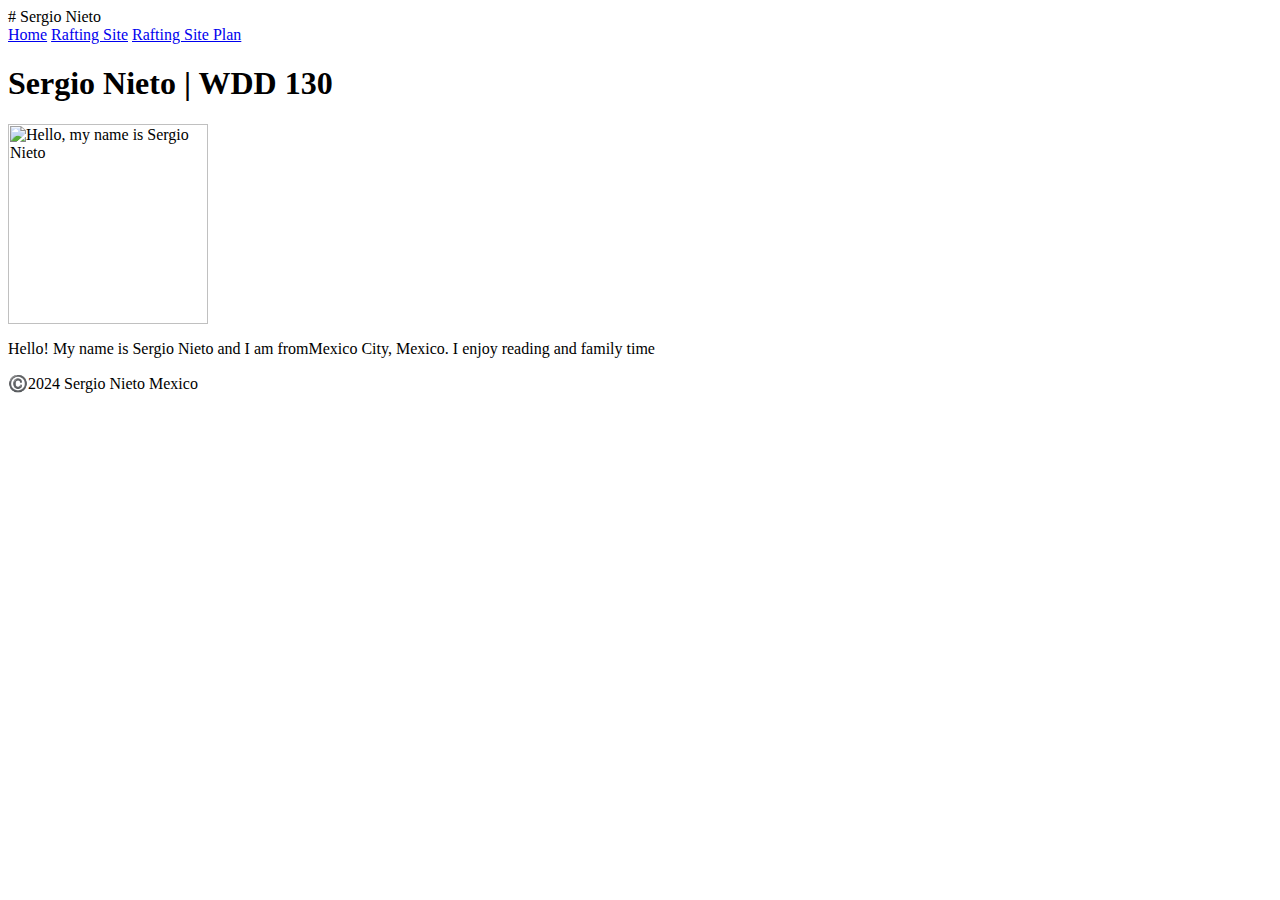
==== index.html @ 17c16a39 "Add files via upload" ====
# Sergio Nieto
<!DOCTYPE html>
<html lang="en-US">
  <head>
    <meta charset="utf-8">
    <meta name="viewport" content="width=device-width,initial-scale=1.0">
    <title>Sergio Nieto | WDD 130</title>
  </head>
  <body>
    <header>
      <nav>
        <a href="#">Home</a>
        <a href="wwr/">Rafting Site</a>
        <a href="wwr/site-plan-rafting.html">Rafting Site Plan</a>
      </nav>
    </header>
    <main>
      <h1>Sergio Nieto | WDD 130</h1>
      <img src="images/profile.jpg" alt="Hello, my name is Sergio Nieto" width="200">
      <p>Hello! My name is Sergio Nieto and I am fromMexico City, Mexico. I enjoy reading and family time </p>
    </main>
    <footer>
      <p>©️2024  Sergio Nieto  Mexico</p>
    </footer>
  </body>
</html>
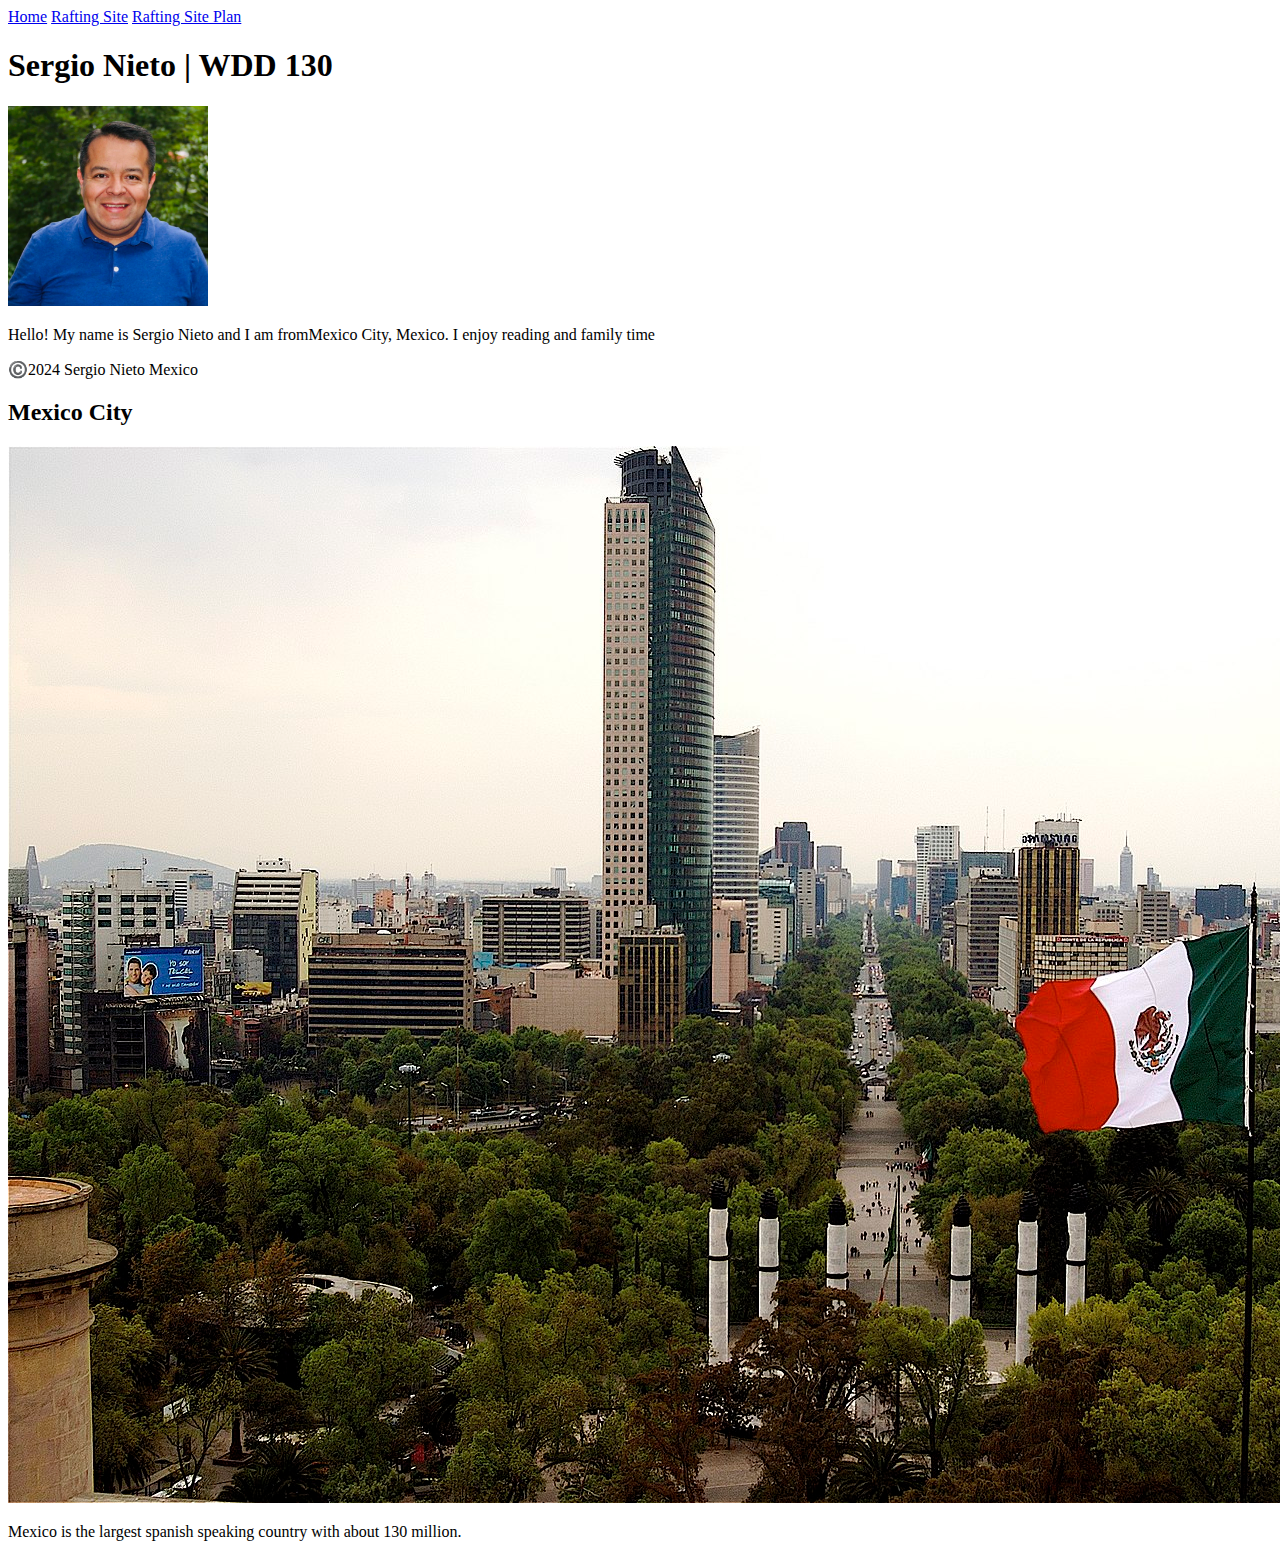
==== commit e0cfb21f: "Update index.html" ====
--- a/index.html
+++ b/index.html
@@ -1,10 +1,12 @@
-# Sergio Nieto
 <!DOCTYPE html>
 <html lang="en-US">
   <head>
     <meta charset="utf-8">
     <meta name="viewport" content="width=device-width,initial-scale=1.0">
-    <title>Sergio Nieto | WDD 130</title>
+    <title>Sergio Nieto | WDD 130</title>  
+<meta name="description" content="The purpose of this page is to pass the class.">
+<meta name="author" content="Sergio Nieto">     
+<link rel="stylesheet" href="styles/styles.css">
   </head>
   <body>
     <header>
@@ -21,6 +23,12 @@
     </main>
     <footer>
       <p>©️2024  Sergio Nieto  Mexico</p>
+<aside>
+  <h2>Mexico City</h2>
+  <img src="images/mexico.jpg" alt="Mexico">
+  <p>Mexico is the largest spanish speaking country with about 130 million.</p>
+</aside>
+<footer>
     </footer>
   </body>
-</html>+</html>
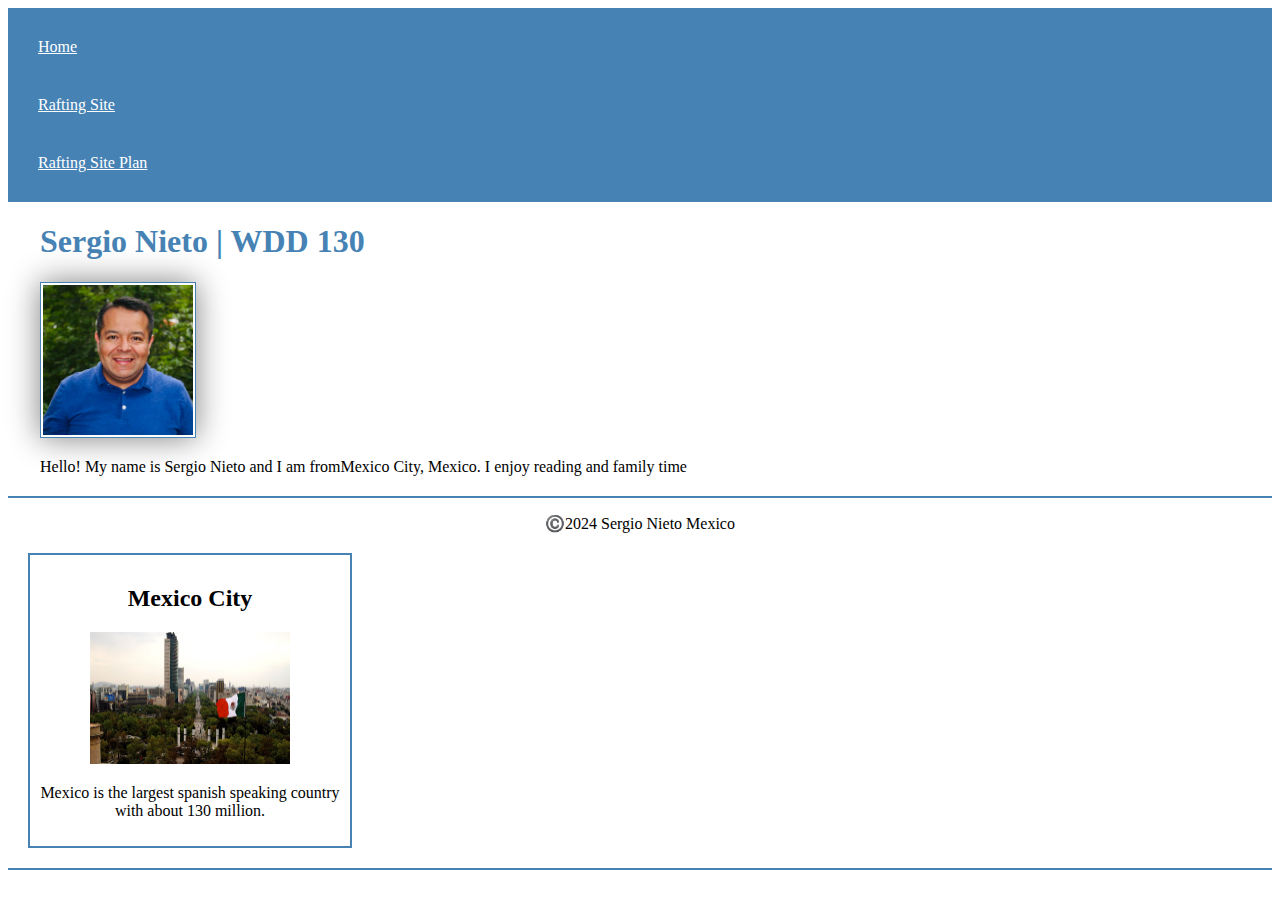
==== commit c0eae2f2: "Update index.html" ====
--- a/index.html
+++ b/index.html
@@ -12,8 +12,8 @@
     <header>
       <nav>
         <a href="#">Home</a>
-        <a href="wwr/">Rafting Site</a>
-        <a href="wwr/site-plan-rafting.html">Rafting Site Plan</a>
+        <a href="wwr/about.html">Rafting Site</a>
+        <a href="wwr/about.html">Rafting Site Plan</a>
       </nav>
     </header>
     <main>
--- a/styles/styles.css
+++ b/styles/styles.css
@@ -0,0 +1,51 @@
+nav {
+    background-color: steelblue;
+    padding: 10px;
+  }
+  
+  nav a {
+    color: white;
+    display: block;
+    padding: 20px;
+  }
+  
+  h1 {
+    color: steelblue;
+  }
+  
+  main {
+    max-width: 1200px;
+    margin: 0 auto;
+  }
+  
+  aside {
+    width: 300px;
+    margin: 20px;
+    border: 2px solid steelblue;
+    padding: 10px;
+    background-color: white;
+    color: black;
+  }
+  
+  aside img {
+    width: 200px;
+    height: auto;
+  }
+  
+  main img {
+    width: 150px;
+    height: auto;
+    border: 1px solid steelblue;
+    padding: 2px;
+    box-shadow: 0 0 30px gray;
+  }
+  
+  p {
+    padding: 0;
+  }
+  
+  footer {
+    margin-top: 20px;
+    border-top: 2px solid steelblue;
+    text-align: center;
+  }          